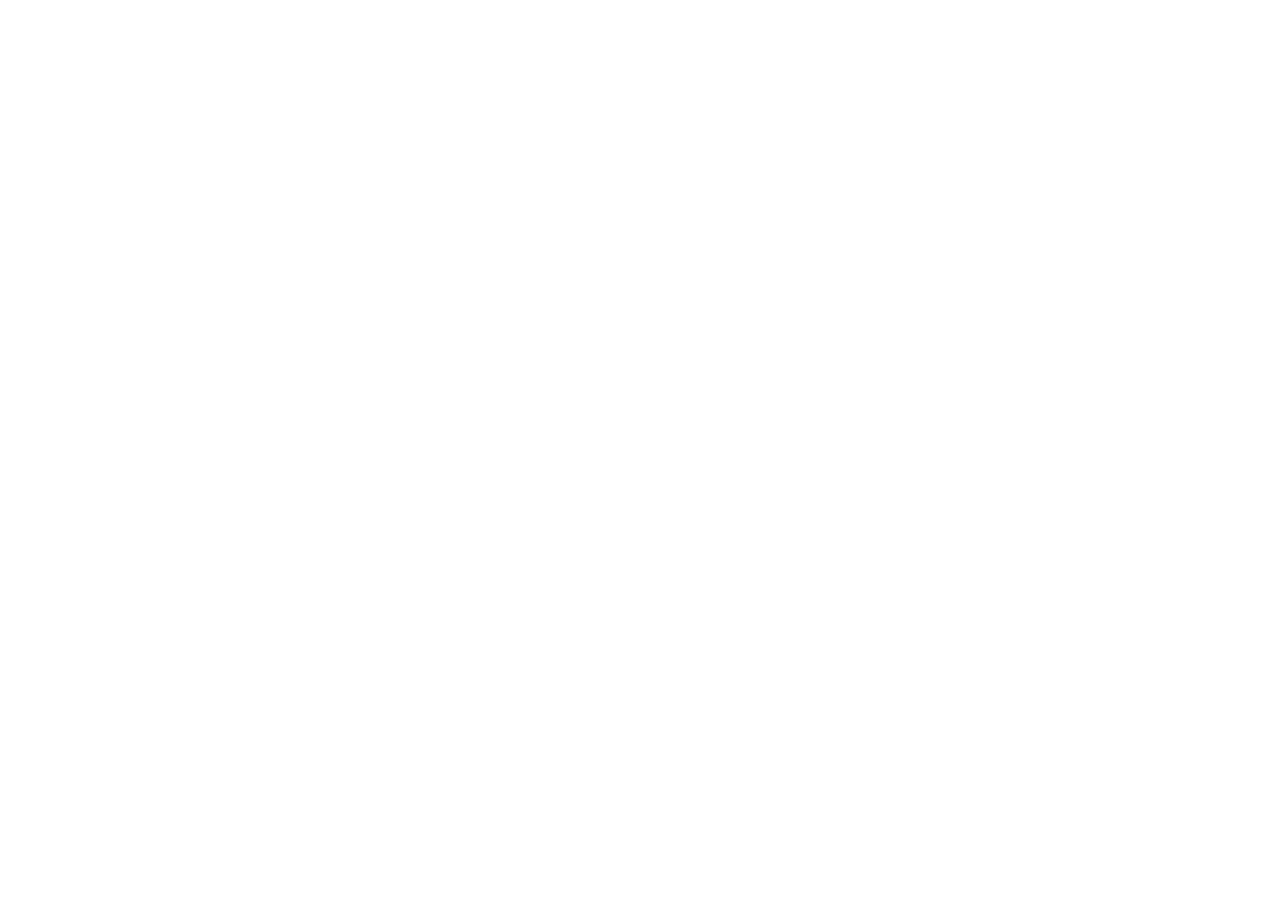
==== peoduct_landing_page/index.html @ 6b5641bd "product" ====
<!DOCTYPE html>
<html lang="en">
  <head>
    <meta charset="UTF-8">
    <title>Project Landing page</title>
    <link rel="stylesheet" href="css/style.css">
  </head>

  <body>
    <script src="https://cdn.freecodecamp.org/testable-projects-fcc/v1/bundle.js"></script>


    <script  src="js/index.js"></script>
  </body>
</html>
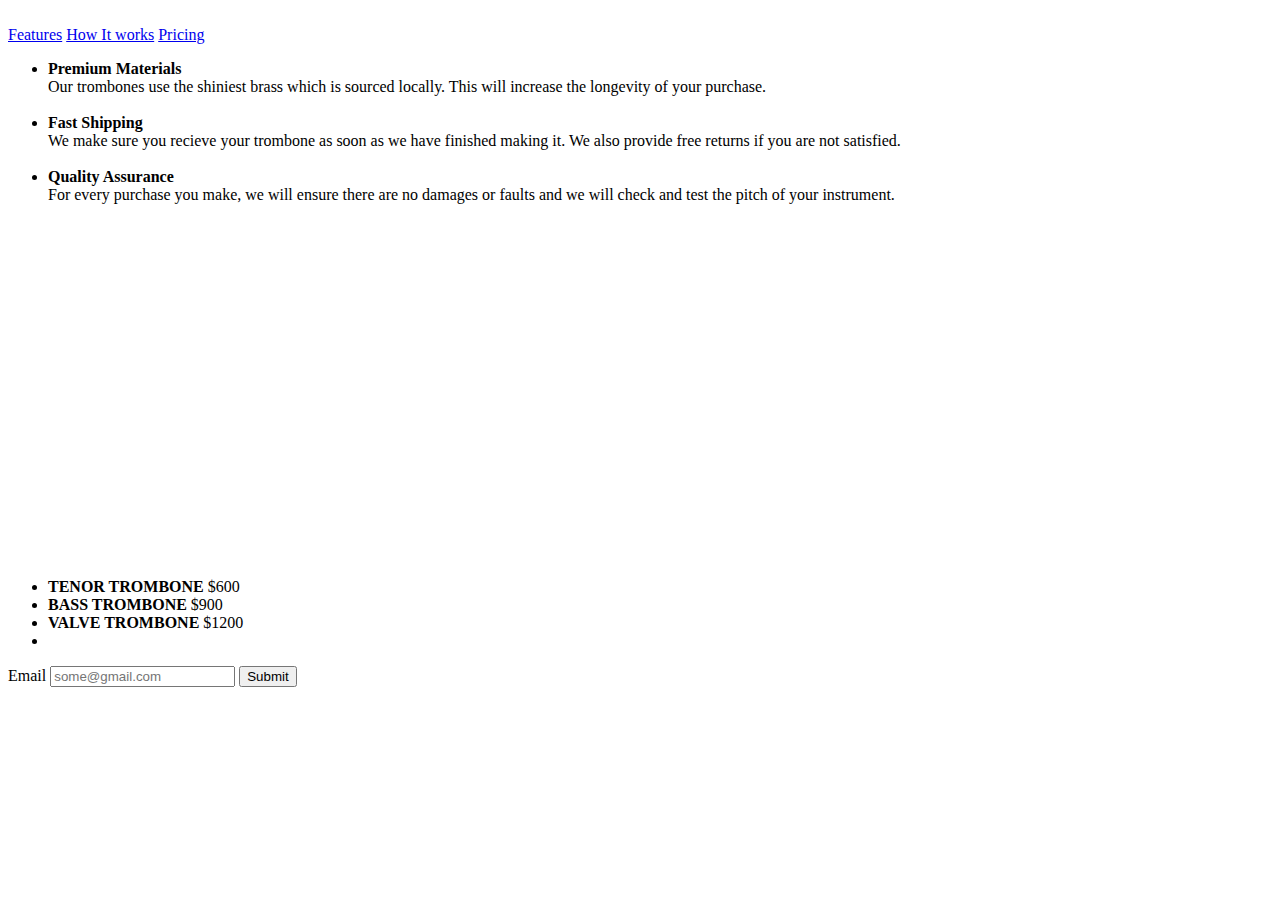
==== commit aa04d858: "second" ====
--- a/peoduct_landing_page/index.html
+++ b/peoduct_landing_page/index.html
@@ -7,6 +7,40 @@
   </head>
 
   <body>
+    <header id="header">
+      <img id="header-img" src="https://cdn.freecodecamp.org/testable-projects-fcc/images/product-landing-page-logo.png" alt="">
+      <nav id="nav-bar">
+        <a class="nav-link" href="#features">Features</a>
+        <a class="nav-link" href="#how-it-works">How It works</a>
+        <a class="nav-link" href="#pricing">Pricing</a>
+      </nav>
+    </header>
+    <div class="cnt">
+      <div id="features">
+        <ul>
+          <li><strong>Premium Materials</strong> <br>
+            Our trombones use the shiniest brass which is sourced locally. This will increase the longevity of your purchase.</li><br>
+            <li><strong>Fast Shipping</strong> <br> We make sure you recieve your trombone as soon as we have finished making it. We also provide free returns if you are not satisfied.</li><br>
+            <li><strong>Quality Assurance</strong><br> For every purchase you make, we will ensure there are no damages or faults and we will check and test the pitch of your instrument.</li><br>
+        </ul>
+      </div>
+      <div id="how-it-works">
+        <iframe id="video" height="320" src="https://www.youtube.com/watch?v=y8Yv4pnO7qc&t=4s" frameborder="0"></iframe>
+      </div>
+      <div id="pricing">
+        <ul>
+          <li><strong>TENOR TROMBONE</strong> $600</li>
+          <li><strong>BASS TROMBONE</strong> $900</li>
+          <li><strong>VALVE TROMBONE</strong> $1200</li>
+          <li></li>
+        </ul>
+      </div>
+      <form id="form" action="">
+        <label for="email">Email</label>
+        <input name="email" id="email" type="email" placeholder="some@gmail.com">
+        <input type="submit" name="submit" id="submit">
+      </form>
+    </div>
     <script src="https://cdn.freecodecamp.org/testable-projects-fcc/v1/bundle.js"></script>
 
 
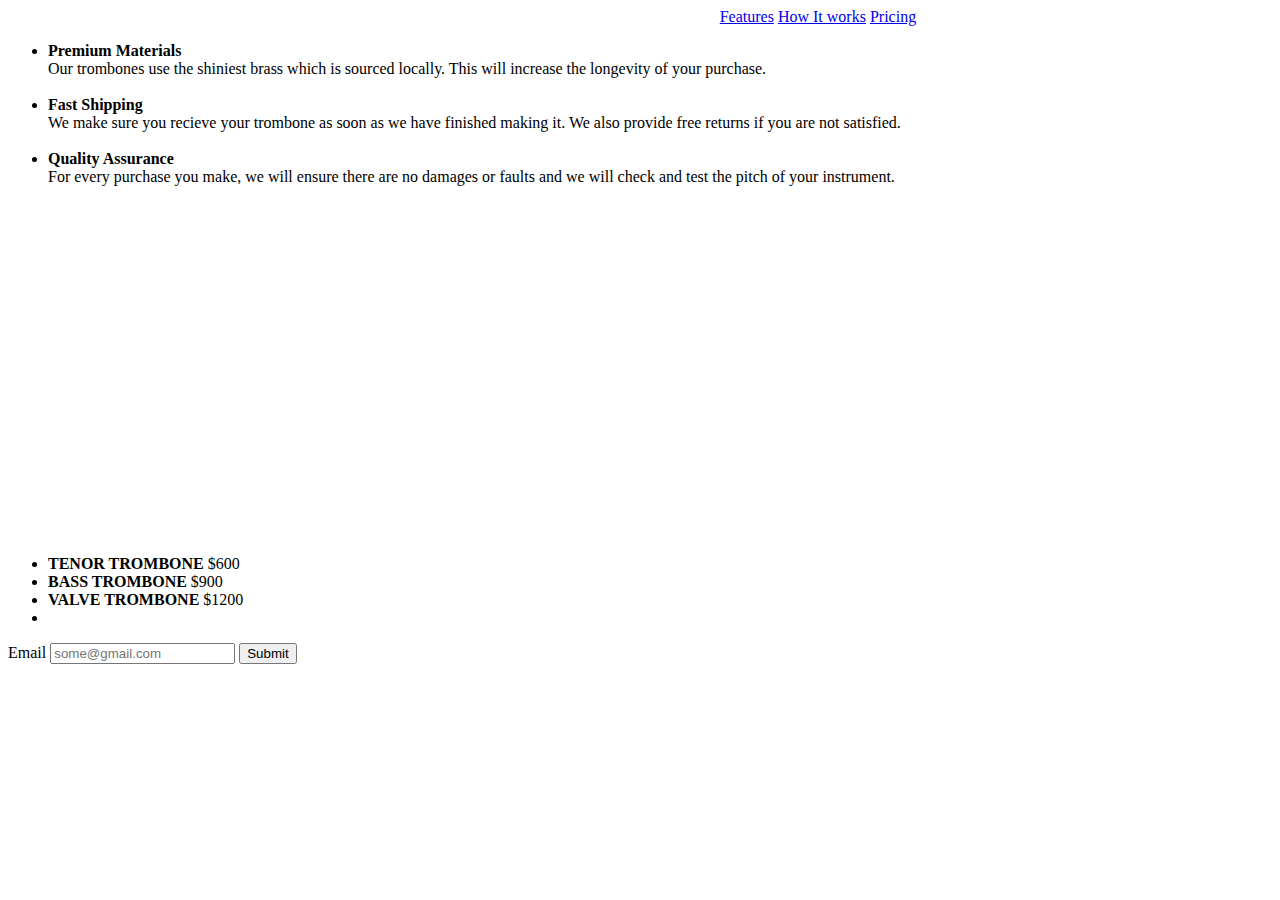
==== commit db9799b1: "add media query and some css style" ====
--- a/peoduct_landing_page/index.html
+++ b/peoduct_landing_page/index.html
@@ -1,31 +1,63 @@
 <!DOCTYPE html>
 <html lang="en">
   <head>
-    <meta charset="UTF-8">
+    <meta charset="UTF-8" />
     <title>Project Landing page</title>
-    <link rel="stylesheet" href="css/style.css">
+    <link rel="stylesheet" href="css/style.css" />
   </head>
 
   <body>
     <header id="header">
-      <img id="header-img" src="https://cdn.freecodecamp.org/testable-projects-fcc/images/product-landing-page-logo.png" alt="">
-      <nav id="nav-bar">
-        <a class="nav-link" href="#features">Features</a>
-        <a class="nav-link" href="#how-it-works">How It works</a>
-        <a class="nav-link" href="#pricing">Pricing</a>
-      </nav>
+      <div>
+        <img
+          id="header-img"
+          src="https://cdn.freecodecamp.org/testable-projects-fcc/images/product-landing-page-logo.png"
+          alt=""
+          width="300px"
+        />
+      </div>
+      <div id="nav-elements">
+        <nav id="nav-bar">
+          <a class="nav-link" href="#features">Features</a>
+          <a class="nav-link" href="#how-it-works">How It works</a>
+          <a class="nav-link" href="#pricing">Pricing</a>
+        </nav>
+      </div>
     </header>
     <div class="cnt">
       <div id="features">
         <ul>
-          <li><strong>Premium Materials</strong> <br>
-            Our trombones use the shiniest brass which is sourced locally. This will increase the longevity of your purchase.</li><br>
-            <li><strong>Fast Shipping</strong> <br> We make sure you recieve your trombone as soon as we have finished making it. We also provide free returns if you are not satisfied.</li><br>
-            <li><strong>Quality Assurance</strong><br> For every purchase you make, we will ensure there are no damages or faults and we will check and test the pitch of your instrument.</li><br>
+          <li>
+            <strong>Premium Materials</strong> <br />
+            Our trombones use the shiniest brass which is sourced locally. This
+            will increase the longevity of your purchase.
+          </li>
+          <br />
+          <li>
+            <strong>Fast Shipping</strong> <br />
+            We make sure you recieve your trombone as soon as we have finished
+            making it. We also provide free returns if you are not satisfied.
+          </li>
+          <br />
+          <li>
+            <strong>Quality Assurance</strong><br />
+            For every purchase you make, we will ensure there are no damages or
+            faults and we will check and test the pitch of your instrument.
+          </li>
+          <br />
         </ul>
       </div>
       <div id="how-it-works">
-        <iframe id="video" height="320" src="https://www.youtube.com/watch?v=y8Yv4pnO7qc&t=4s" frameborder="0"></iframe>
+        <iframe
+          id="video"
+          width="560"
+          height="315"
+          src="https://www.youtube.com/embed/y8Yv4pnO7qc"
+          title="Roman Carnival Overture Op. 9 for Five Trombones"
+          frameborder="0"
+          allow="accelerometer; autoplay; clipboard-write; encrypted-media; gyroscope; picture-in-picture"
+          allowfullscreen
+        ></iframe>
       </div>
       <div id="pricing">
         <ul>
@@ -37,13 +69,17 @@
       </div>
       <form id="form" action="">
         <label for="email">Email</label>
-        <input name="email" id="email" type="email" placeholder="some@gmail.com">
-        <input type="submit" name="submit" id="submit">
+        <input
+          name="email"
+          id="email"
+          type="email"
+          placeholder="some@gmail.com"
+        />
+        <input type="submit" name="submit" id="submit" />
       </form>
     </div>
     <script src="https://cdn.freecodecamp.org/testable-projects-fcc/v1/bundle.js"></script>
 
-
-    <script  src="js/index.js"></script>
+    <script src="js/index.js"></script>
   </body>
 </html>
--- a/peoduct_landing_page/css/style.css
+++ b/peoduct_landing_page/css/style.css
@@ -0,0 +1,20 @@
+header {
+  display: flex;
+  flex-direction: row;
+  justify-content: space-evenly;
+  align-items: center;
+}
+#nav-bar {
+  gap: 4rem;
+}
+
+@media only screen and (max-width: 800px) {
+  body {
+    background-color: lightblue;
+    display: flex;
+    flex-direction: column;
+  }
+}
+
+.cnt {
+}
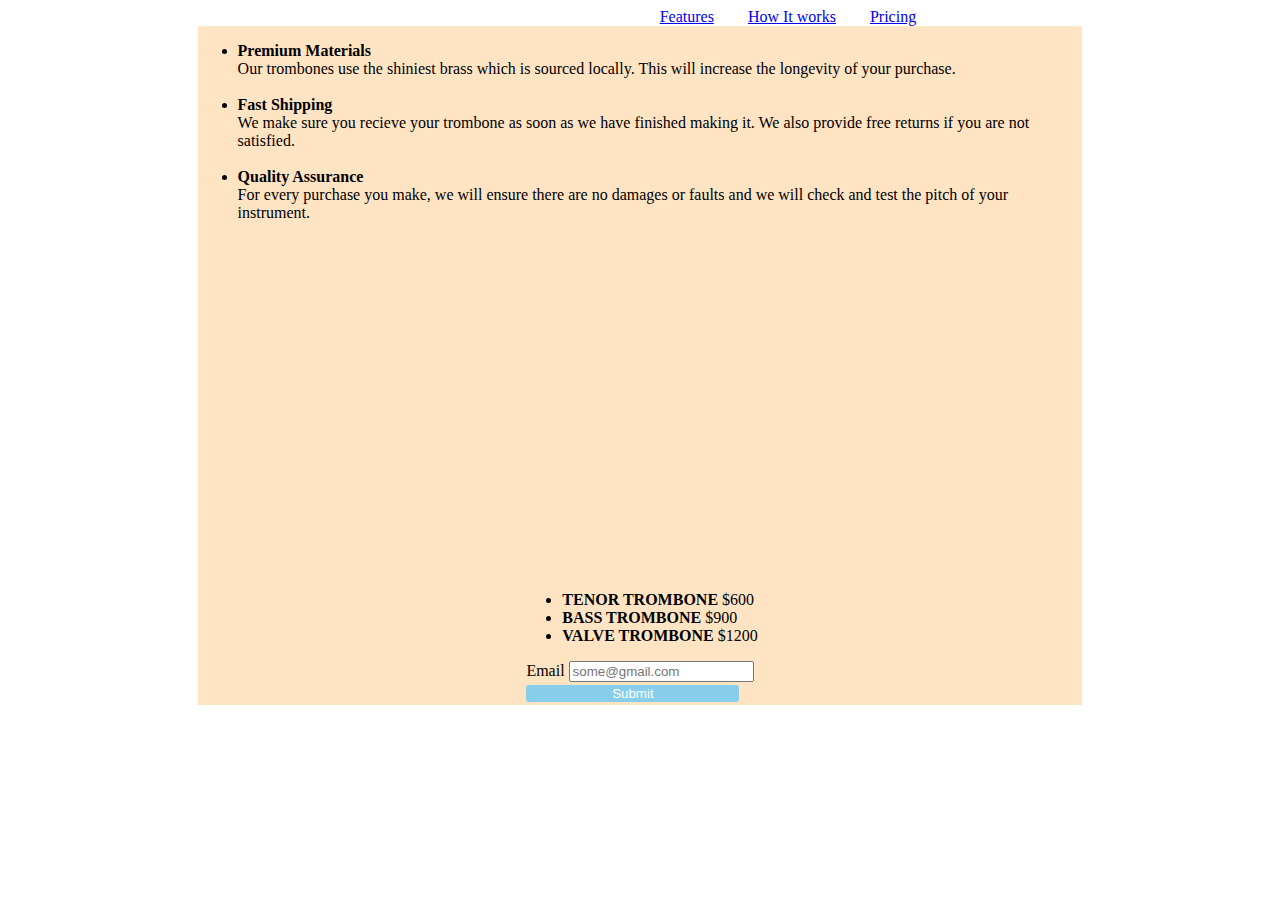
==== commit 9ca6d021: "final commit" ====
--- a/peoduct_landing_page/index.html
+++ b/peoduct_landing_page/index.html
@@ -64,17 +64,17 @@
           <li><strong>TENOR TROMBONE</strong> $600</li>
           <li><strong>BASS TROMBONE</strong> $900</li>
           <li><strong>VALVE TROMBONE</strong> $1200</li>
-          <li></li>
+          
         </ul>
       </div>
-      <form id="form" action="">
+      <form id="form" action="https://www.freecodecamp.com/email-submit">
         <label for="email">Email</label>
         <input
           name="email"
           id="email"
           type="email"
           placeholder="some@gmail.com"
-        />
+        /> <br>
         <input type="submit" name="submit" id="submit" />
       </form>
     </div>
--- a/peoduct_landing_page/css/style.css
+++ b/peoduct_landing_page/css/style.css
@@ -14,7 +14,36 @@
     display: flex;
     flex-direction: column;
   }
+  #video{
+    width: fit-content;
+  }
 }
 
 .cnt {
+ 
+  width: 70%;
+  display: flex;
+  
+  align-items: center;
+  flex-direction: column;
+  background-color: bisque;
+  margin: 0 auto;
 }
+#features{
+  float: left;
+}
+#pricing{
+  float: left;
+}
+.nav-link{
+  margin-right: 30px;
+}
+#submit{
+  width: 213px;
+  background-color: skyblue;
+  margin: 3px 0;
+  border-radius: 3px;
+  border: 0;
+  cursor: pointer;
+  color: white;
+}